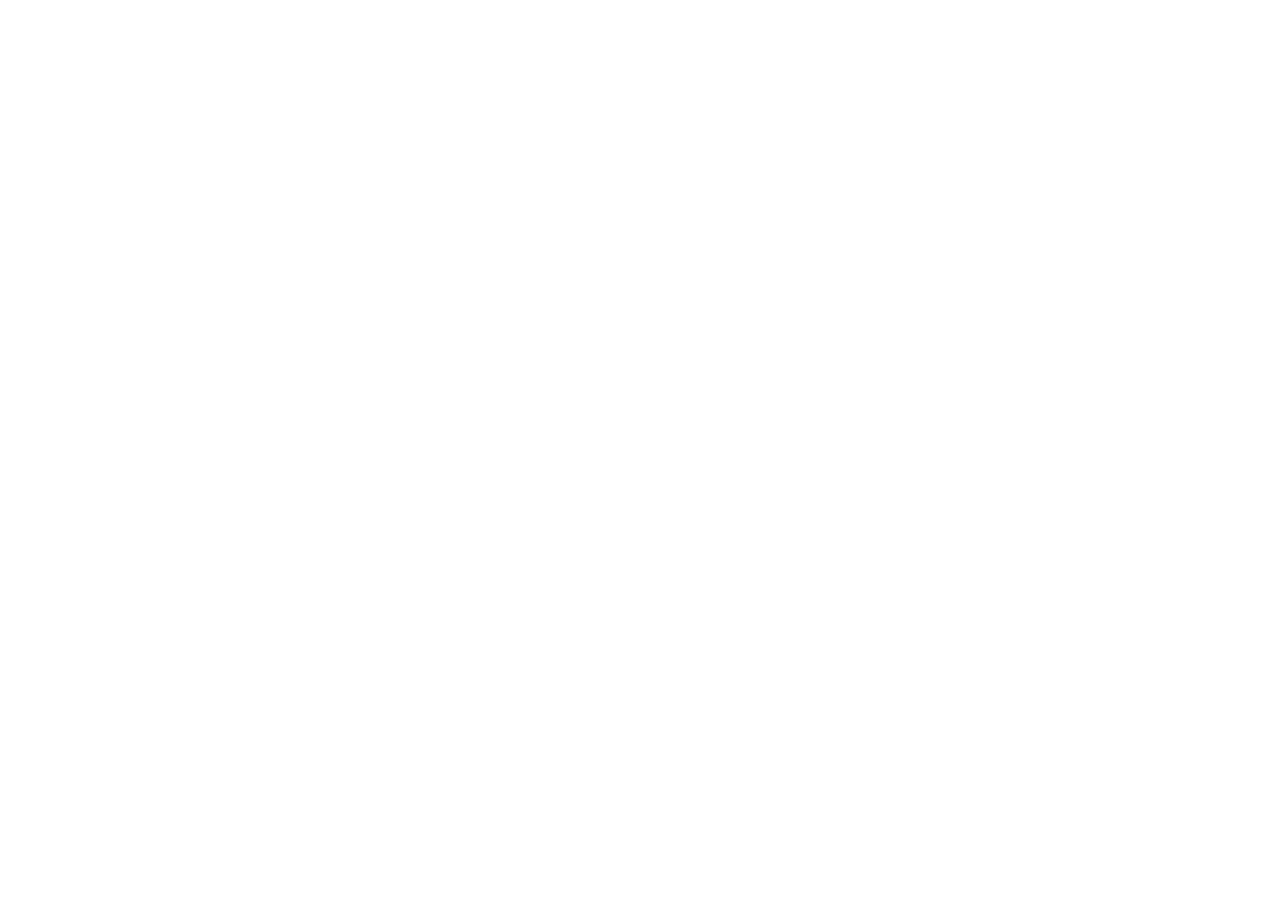
==== index.html @ da99aa2e "Added files" ====
<!DOCTYPE html>
<html lang="en">
<head>
    <meta charset="UTF-8">
    <meta name="viewport" content="width=device-width, initial-scale=1.0">
    <title>Video Game Quiz</title>
    <link rel = "stylesheet" a href = "style.css"/>
</head>
<body>
    
    <script src="script.js"></script>
</body>
</html>
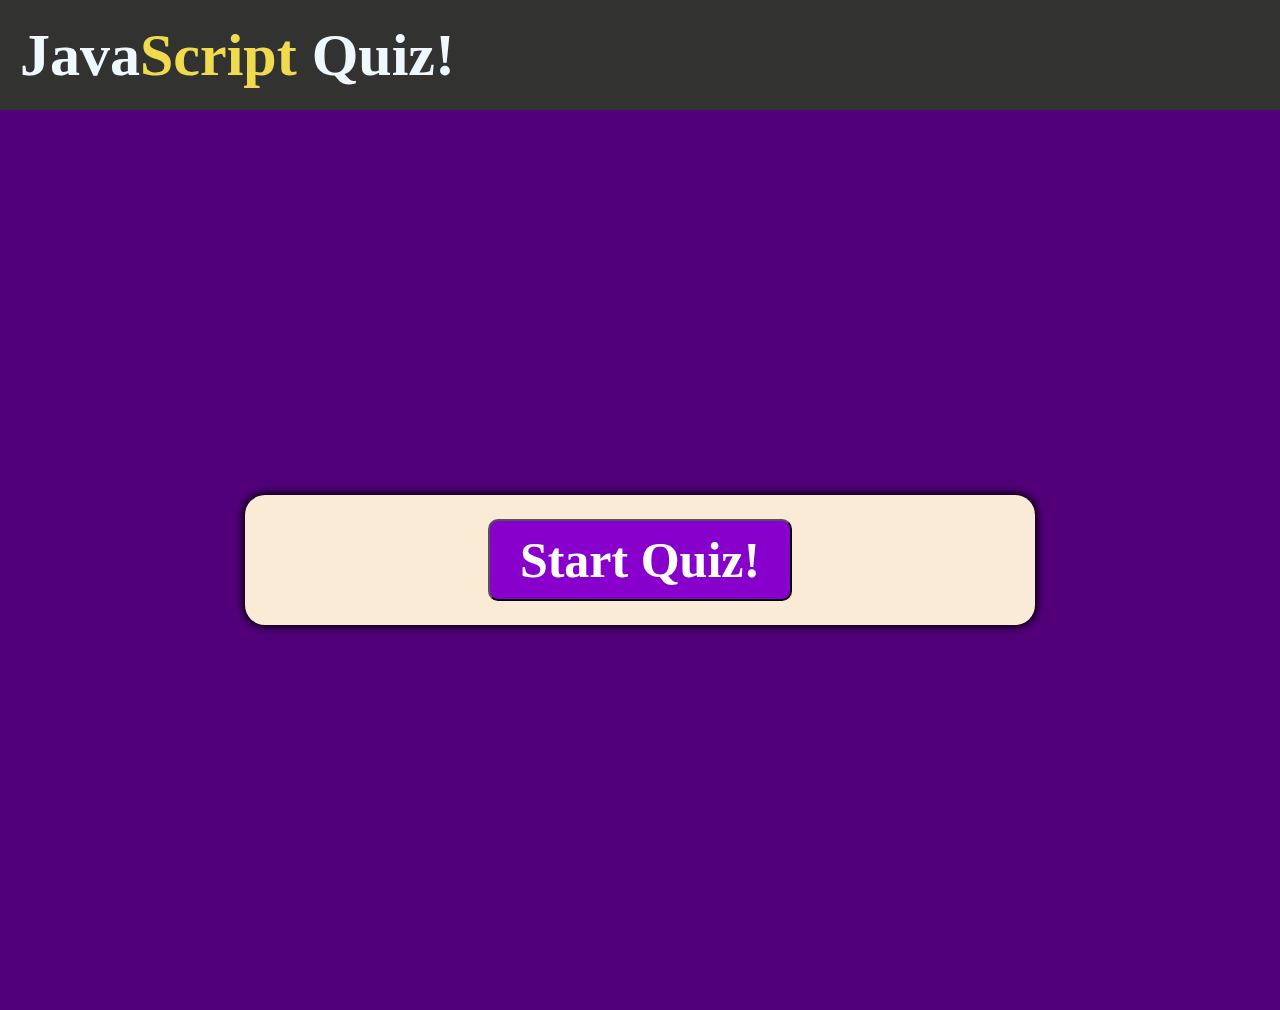
==== commit 77530b20: "Added html and css" ====
--- a/index.html
+++ b/index.html
@@ -3,11 +3,29 @@
 <head>
     <meta charset="UTF-8">
     <meta name="viewport" content="width=device-width, initial-scale=1.0">
-    <title>Video Game Quiz</title>
-    <link rel = "stylesheet" a href = "style.css"/>
+    <title>JavaScript Quiz</title>
+    <link rel = "stylesheet" a href = "assets/style.css"/>
 </head>
 <body>
-    
-    <script src="script.js"></script>
+    <header class = "header">
+        <h1>Java<span id = "hero">Script</span> Quiz!</h1>
+    </header>
+    <main>   
+        <section class = "container">
+            <div id = "questions-card" class = "hide">
+                <div id = "questions">Question</div>
+                <div id = "answers" class = "allButtons">
+                    <button class = "btn">Answer 1</button>
+                    <button class = "btn">Answer 2</button>
+                    <button class = "btn">Answer 3</button>
+                    <button class = "btn">Answer 4</button>
+                </div>        
+            </div>
+            <div class = "Start">
+                <button id = "start-btn" class = "btn start-btn">Start Quiz!</button>
+            </div>
+        </section>
+    </main>
+    <script src="assets/script.js"></script>
 </body>
 </html>--- a/assets/style.css
+++ b/assets/style.css
@@ -0,0 +1,108 @@
+* {
+    font-family:Georgia, 'Times New Roman', Times, serif;
+    padding: 0;
+    margin: 0;
+}
+
+:root {
+    --hue-default: 280;
+    --hue-correct: 147;
+    --hue-incorrect: 0;
+}
+
+main {
+    --hue: var(--hue-default);
+    display: flex;
+    justify-content: center;
+    align-items: center;
+    height: 100vh;
+    background-color: hsl(var(--hue), 100%, 24%);
+}
+
+.header{
+    background-color: #323330;
+    height: 110px;
+    color: aliceblue;
+    font-size: 30px;
+    display: flex;
+    align-items: center;
+    justify-content: space-between;
+    
+    
+}
+
+.header h1 {
+    margin-left: 20px;
+}
+
+.header span {
+    color: #F0DB4F;
+}
+
+
+
+.container {
+    background-color:antiquewhite;
+    border-radius: 20px;
+    padding: 20px;
+    box-shadow: 0 0 8px 2px;
+    width: 750px;
+    max-width: 80%
+}
+
+.allButtons {
+    margin: 20px;
+    display:flex;
+    flex-direction: column;
+}
+
+#questions {
+    font-size: 40px;
+    color:black;
+}
+
+.btn {
+    font-size: 34px;
+    color: white;
+    background-color: hsl(var(--hue), 100%, 40%);
+    margin: 4px;
+    border-radius: 10px;
+}
+
+.btn:hover {
+    background-color: hsl(var(--hue), 100%, 15%);
+    transition:ease-in 0.2s;
+}
+
+
+
+.btn.correct {
+    --hue: var(--hue-correct);
+    color: black;
+}
+
+.btn.incorrect {
+    --hue: var(--hue-incorrect);
+    color: black;
+}
+
+.Start{
+    display: flex;
+    justify-content: center;
+    align-items: center;
+
+}
+
+.start-btn {
+    font-size: 50px;
+    font-weight: bold;
+    padding:  10px 30px;
+    display: flex;
+    justify-content: center;
+}
+
+.hide {
+    display: none;
+}
+
+
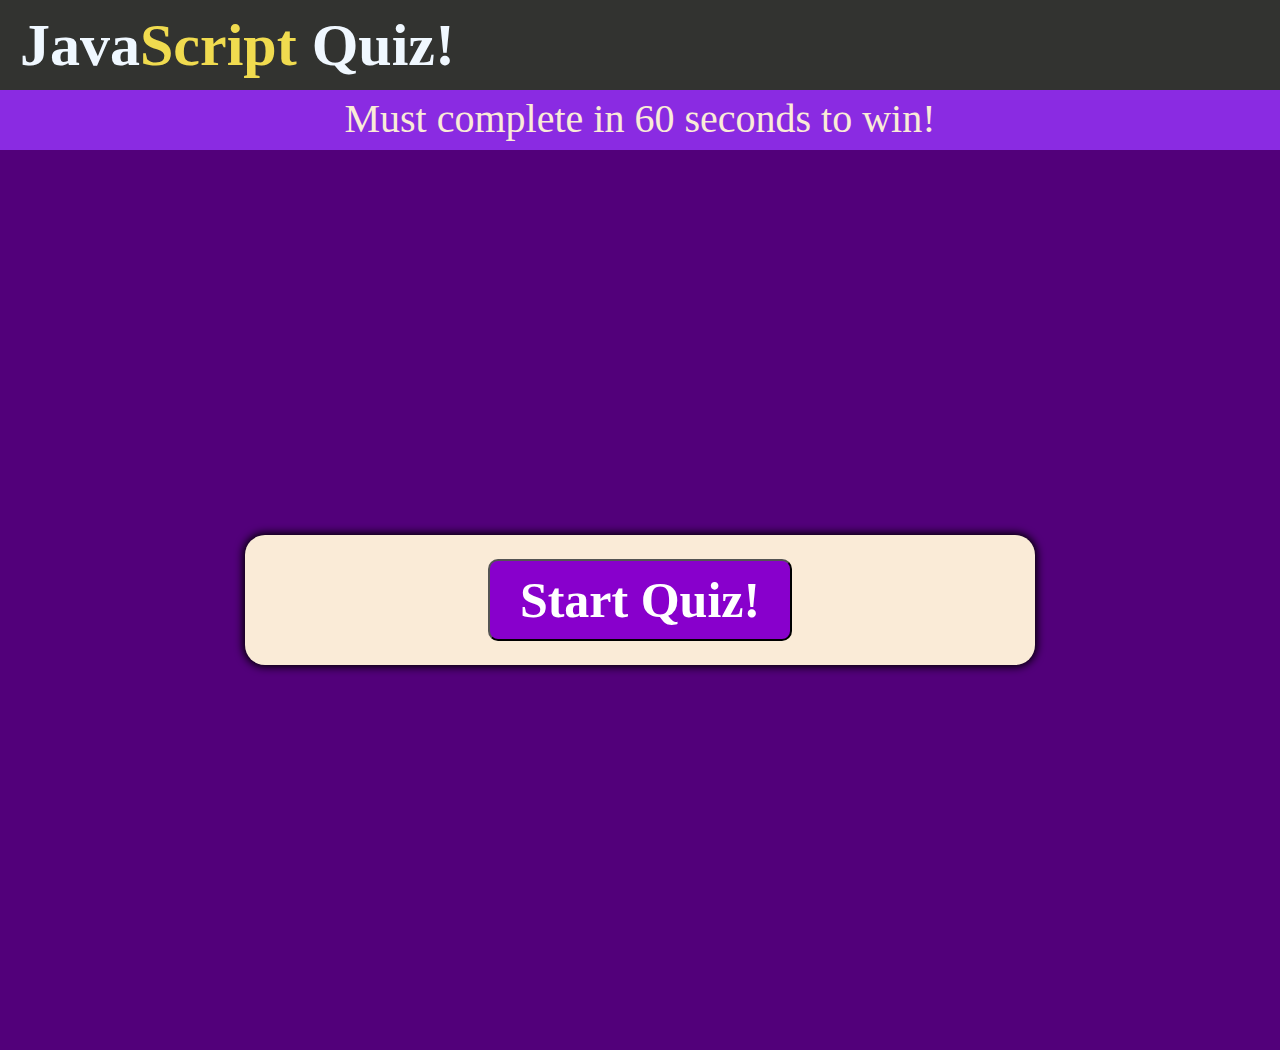
==== commit cae8702a: "added timer and functioning next button" ====
--- a/index.html
+++ b/index.html
@@ -7,22 +7,64 @@
     <link rel = "stylesheet" a href = "assets/style.css"/>
 </head>
 <body>
+    <div id = "countdown"></div>
     <header class = "header">
         <h1>Java<span id = "hero">Script</span> Quiz!</h1>
     </header>
+    <!-- Timer is hidden by default -->
+    <div id = "timer-element" class = "hide">
+        <div id = "timer">Must complete in 60 seconds to win!</div>
+    </div>
     <main>   
         <section class = "container">
-            <div id = "questions-card" class = "hide">
-                <div id = "questions">Question</div>
+            <div id = "questions-card1" class = "hide">
+                <div id = "question">How do you declare a variable in JavaScript?</div>
                 <div id = "answers" class = "allButtons">
-                    <button class = "btn">Answer 1</button>
-                    <button class = "btn">Answer 2</button>
-                    <button class = "btn">Answer 3</button>
-                    <button class = "btn">Answer 4</button>
+                    <button class = "btn" id = "false">variable x </button>
+                    <button class = "btn" id = "true">var x </button>
+                    <button class = "btn" id = "false">var = x</button>
+                    <button class = "btn" id = "false">variable = x</button>
                 </div>        
             </div>
-            <div class = "Start">
+            <div id = "questions-card2" class = "hide">
+                <div id = "question">How do you retrieve the properties of an HTML id in JavaScript?</div>
+                <div id = "answers" class = "allButtons">
+                    <button class = "btn" id = "false">document.idProperties</button>
+                    <button class = "btn" id = "false">document.getIdByProperty</button>
+                    <button class = "btn" id = "true">document.getElementById</button>
+                    <button class = "btn" id = "false">document.findElementById</button>
+                </div>        
+            </div>
+            <div id = "questions-card3" class = "hide">
+                <div id = "question">What does this symbol mean? "===" </div>
+                <div id = "answers" class = "allButtons">
+                    <button class = "btn" id = "false">Equals</button>
+                    <button class = "btn" id = "true">Strictly Equals</button>
+                    <button class = "btn" id = "false">Similar</button>
+                    <button class = "btn" id = "false">Strictly Similar</button>
+                </div>        
+            </div>
+            <div id = "questions-card4" class = "hide">
+                <div id = "question">Which one of these statements will display a number to the console?</div>
+                <div id = "answers" class = "allButtons">
+                    <button class = "btn" id = "true">Console.log(2)</button>
+                    <button class = "btn" id = "false">Console.log("2")</button>
+                    <button class = "btn" id = "false">Console.log("Two")</button>
+                    <button class = "btn" id = "false">Console.log(Two)</button>
+                </div>        
+            </div>
+            <div id = "questions-card5" class = "hide">
+                <div id = "question">Bonus Question! What button displayed the correct answer to Question 2?</div>
+                <div id = "answers" class = "allButtons">
+                    <button class = "btn" id = "false">Button 1</button>
+                    <button class = "btn" id = "false">Button 2</button>
+                    <button class = "btn" id = "true">Button 3</button>
+                    <button class = "btn" id = "false">Button 4</button>
+                </div>        
+            </div>
+            <div class = "Controls">
                 <button id = "start-btn" class = "btn start-btn">Start Quiz!</button>
+                <button id = "next-btn" class = "btn next-btn hide">Next</button>
             </div>
         </section>
     </main>
--- a/assets/style.css
+++ b/assets/style.css
@@ -21,7 +21,7 @@
 
 .header{
     background-color: #323330;
-    height: 110px;
+    height: 90px;
     color: aliceblue;
     font-size: 30px;
     display: flex;
@@ -39,6 +39,15 @@
     color: #F0DB4F;
 }
 
+#timer-element {
+    display: flex;
+    justify-content: center;
+    background-color: blueviolet;
+    color: antiquewhite;
+    font-size: 40px;
+    padding: 5px;
+    height: 50px;
+}
 
 
 .container {
@@ -56,7 +65,7 @@
     flex-direction: column;
 }
 
-#questions {
+#question {
     font-size: 40px;
     color:black;
 }
@@ -86,7 +95,7 @@
     color: black;
 }
 
-.Start{
+.Controls{
     display: flex;
     justify-content: center;
     align-items: center;
@@ -101,6 +110,16 @@
     justify-content: center;
 }
 
+
+.next-btn {
+    font-size: 30px;
+    font-weight: bold;
+    padding:  10px 30px;
+    display: flex;
+    justify-content: center;
+    background-color: hsl(var(--hue), 100%, 70%);
+}
+
 .hide {
     display: none;
 }
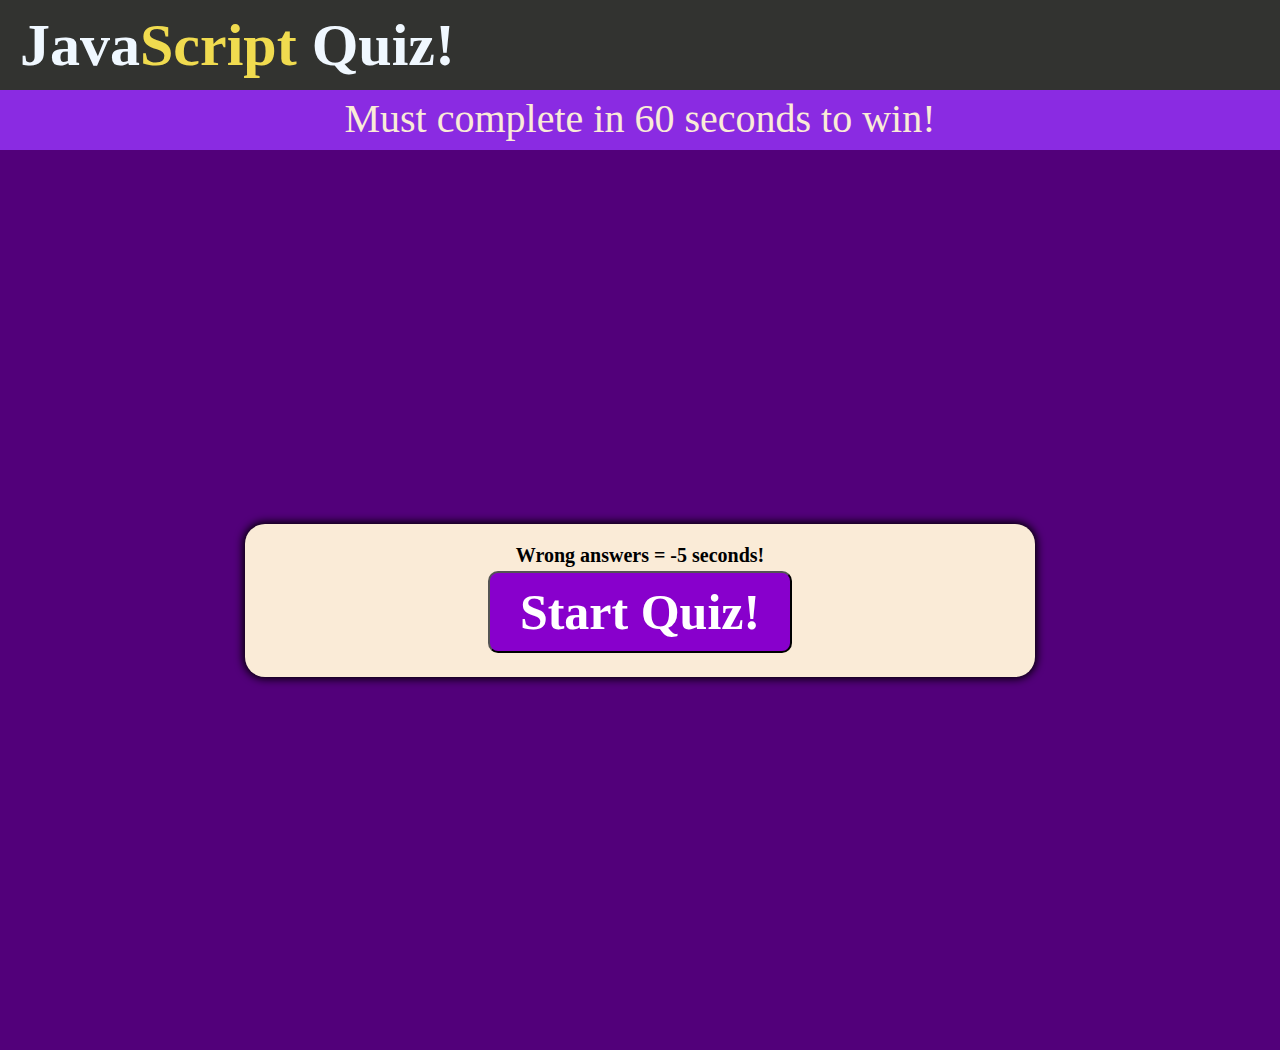
==== commit a51b229f: "huge commit: timer conditions, score storage, code cleanup, local storage start, button eventlistene" ====
--- a/index.html
+++ b/index.html
@@ -16,12 +16,12 @@
         <div id = "timer">Must complete in 60 seconds to win!</div>
     </div>
     <main>   
-        <section class = "container">
+        <section class = "container" id = "container">
             <div id = "questions-card1" class = "hide">
                 <div id = "question">How do you declare a variable in JavaScript?</div>
                 <div id = "answers" class = "allButtons">
                     <button class = "btn" id = "false">variable x </button>
-                    <button class = "btn" id = "true">var x </button>
+                    <button class = "btn" id = "true1">var x </button>
                     <button class = "btn" id = "false">var = x</button>
                     <button class = "btn" id = "false">variable = x</button>
                 </div>        
@@ -31,7 +31,7 @@
                 <div id = "answers" class = "allButtons">
                     <button class = "btn" id = "false">document.idProperties</button>
                     <button class = "btn" id = "false">document.getIdByProperty</button>
-                    <button class = "btn" id = "true">document.getElementById</button>
+                    <button class = "btn" id = "true2">document.getElementById</button>
                     <button class = "btn" id = "false">document.findElementById</button>
                 </div>        
             </div>
@@ -39,7 +39,7 @@
                 <div id = "question">What does this symbol mean? "===" </div>
                 <div id = "answers" class = "allButtons">
                     <button class = "btn" id = "false">Equals</button>
-                    <button class = "btn" id = "true">Strictly Equals</button>
+                    <button class = "btn" id = "true3">Strictly Equals</button>
                     <button class = "btn" id = "false">Similar</button>
                     <button class = "btn" id = "false">Strictly Similar</button>
                 </div>        
@@ -47,7 +47,7 @@
             <div id = "questions-card4" class = "hide">
                 <div id = "question">Which one of these statements will display a number to the console?</div>
                 <div id = "answers" class = "allButtons">
-                    <button class = "btn" id = "true">Console.log(2)</button>
+                    <button class = "btn" id = "true4">Console.log(2)</button>
                     <button class = "btn" id = "false">Console.log("2")</button>
                     <button class = "btn" id = "false">Console.log("Two")</button>
                     <button class = "btn" id = "false">Console.log(Two)</button>
@@ -58,13 +58,22 @@
                 <div id = "answers" class = "allButtons">
                     <button class = "btn" id = "false">Button 1</button>
                     <button class = "btn" id = "false">Button 2</button>
-                    <button class = "btn" id = "true">Button 3</button>
+                    <button class = "btn" id = "true5">Button 3</button>
                     <button class = "btn" id = "false">Button 4</button>
                 </div>        
             </div>
             <div class = "Controls">
+                <p id = "p">Wrong answers = -5 seconds!</p>
                 <button id = "start-btn" class = "btn start-btn">Start Quiz!</button>
                 <button id = "next-btn" class = "btn next-btn hide">Next</button>
+            </div>
+            <div>
+                <div class = "hide top-score">Top Scores<hr></div>
+                <form class = "hide form" id = "form">
+                    <p>Please insert your initials to save your score!</p>
+                    <input type = "text" id = "initials" class = initials></input>
+                    <button type = "button" class = "btn submit-btn" id = "submit-btn">Submit</button>
+                </form>
             </div>
         </section>
     </main>
--- a/assets/style.css
+++ b/assets/style.css
@@ -6,8 +6,6 @@
 
 :root {
     --hue-default: 280;
-    --hue-correct: 147;
-    --hue-incorrect: 0;
 }
 
 main {
@@ -84,21 +82,11 @@
 }
 
 
-
-.btn.correct {
-    --hue: var(--hue-correct);
-    color: black;
-}
-
-.btn.incorrect {
-    --hue: var(--hue-incorrect);
-    color: black;
-}
-
 .Controls{
     display: flex;
     justify-content: center;
     align-items: center;
+    flex-direction: column;
 
 }
 
@@ -110,6 +98,10 @@
     justify-content: center;
 }
 
+#p {
+    font-size: 20px;
+    font-weight: bold;
+}
 
 .next-btn {
     font-size: 30px;
@@ -120,6 +112,37 @@
     background-color: hsl(var(--hue), 100%, 70%);
 }
 
+
+
+.submit-btn{
+    font-size: 30px;
+    font-weight: bold;
+    padding:  10px 30px;
+    background-color: hsl(var(--hue), 100%, 70%);
+}
+
+
+.form {
+    display: flex;
+    justify-content: space-around;
+    align-items: center;
+}
+
+.form p {
+    
+    font-size: 25px;
+    flex-wrap: wrap;
+    font-weight: bold;
+
+}
+
+#initials {
+    font-size: 60px;
+    width: 135px;
+
+}
+
+
 .hide {
     display: none;
 }
